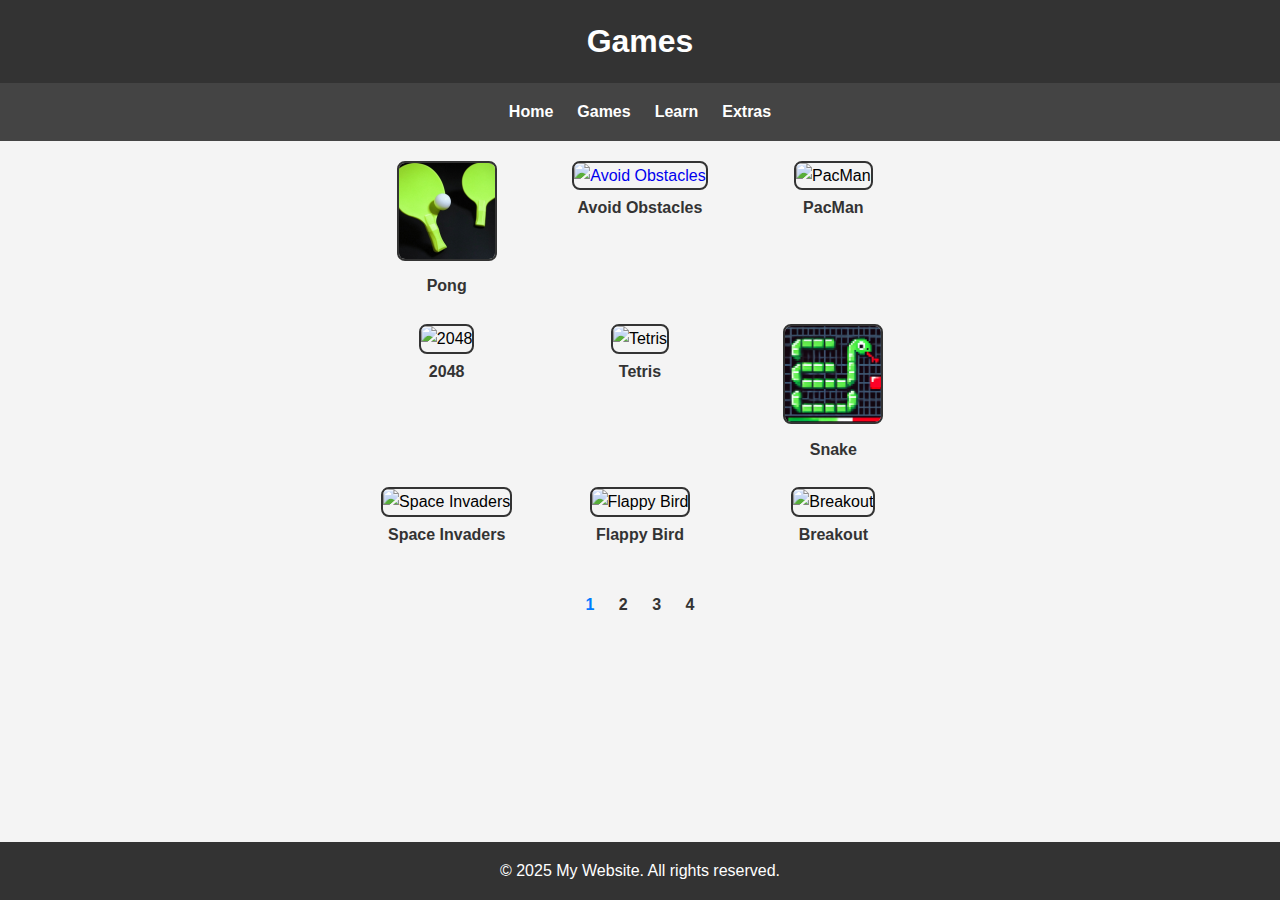
==== games.html @ 52e68749 "initial commit of fun" ====
<!DOCTYPE html>
<html lang="en">
<head>
    <meta charset="UTF-8">
    <meta name="viewport" content="width=device-width, initial-scale=1.0">
    <title>Games - My Website</title>
    <link rel="stylesheet" href="css/styles.css">
    <style>
        .games-container {
            display: grid;
            grid-template-columns: repeat(3, 1fr);
            gap: 20px;
            padding: 20px;
            max-width: 600px;
            margin: 0 auto;
        }
        .game-card {
            text-align: center;
            transition: transform 0.3s ease; /* Optional: subtle hover effect */
        }
        .game-card:hover {
            transform: scale(1.05); /* Optional: slight zoom on hover */
        }
        .game-card img {
            width: 100px;
            height: 100px;
            object-fit: cover;
            border: 2px solid #333;
            border-radius: 8px;
        }
        .game-card p {
            margin: 5px 0;
            color: #333;
            font-weight: bold;
        }
        .game-card a {
            text-decoration: none; /* Remove underline from link */
            display: block; /* Make the entire card clickable */
        }
        .pagination {
            text-align: center;
            padding: 20px;
        }
        .pagination a {
            margin: 0 10px;
            text-decoration: none;
            color: #333;
            font-weight: bold;
        }
        .pagination a.active {
            color: #007BFF;
        }
    </style>
</head>

<header>
    <h1>Games</h1>
</header>
<nav>
    <ul>
        <li><a href="homepage.html">Home</a></li>
        <li><a href="games.html">Games</a></li>
        <li><a href="learn.html">Learn</a></li>
        <li><a href="extras.html">Extras</a></li>
    </ul>
</nav>

<body>
    <div class="games-container" id="gamesContainer"></div>

    <div class="pagination" id="pagination">
        <a href="#" onclick="showPage(1)" class="active">1</a>
        <a href="#" onclick="showPage(2)">2</a>
        <a href="#" onclick="showPage(3)">3</a>
        <a href="#" onclick="showPage(4)">4</a>
    </div>

    <footer>
        <p>© 2025 My Website. All rights reserved.</p>
    </footer>

    <script>
        // Game data with Pong link
        const games = [
            { name: "Pong", img: "images/game-images/pong.jpg", link: "games/pong.html" },
            { name: "Avoid Obstacles", img: "https://via.placeholder.com/100", link: "games/avoid-falling-obstacles.html" },
            { name: "PacMan", img: "https://via.placeholder.com/100", link: "" },
            { name: "2048", img: "https://via.placeholder.com/100", link: "" },
            { name: "Tetris", img: "https://via.placeholder.com/100", link: "" },
            { name: "Snake", img: "images/game-images/snake.png", link: "games/snake.html" },
            { name: "Space Invaders", img: "https://via.placeholder.com/100", link: "" },
            { name: "Flappy Bird", img: "https://via.placeholder.com/100", link: "" },
            { name: "Breakout", img: "https://via.placeholder.com/100", link: "" },
            // Page 2
            { name: "Game 10", img: "https://via.placeholder.com/100" },
            { name: "Game 11", img: "https://via.placeholder.com/100" },
            { name: "Game 12", img: "https://via.placeholder.com/100" },
            { name: "Game 13", img: "https://via.placeholder.com/100" },
            { name: "Game 14", img: "https://via.placeholder.com/100" },
            { name: "Game 15", img: "https://via.placeholder.com/100" },
            { name: "Game 16", img: "https://via.placeholder.com/100" },
            { name: "Game 17", img: "https://via.placeholder.com/100" },
            { name: "Game 18", img: "https://via.placeholder.com/100" },
            // Page 3
            { name: "Game 19", img: "https://via.placeholder.com/100" },
            { name: "Game 20", img: "https://via.placeholder.com/100" },
            { name: "Game 21", img: "https://via.placeholder.com/100" },
            { name: "Game 22", img: "https://via.placeholder.com/100" },
            { name: "Game 23", img: "https://via.placeholder.com/100" },
            { name: "Game 24", img: "https://via.placeholder.com/100" },
            { name: "Game 25", img: "https://via.placeholder.com/100" },
            { name: "Game 26", img: "https://via.placeholder.com/100" },
            { name: "Game 27", img: "https://via.placeholder.com/100" },
            // Page 4
            { name: "Game 28", img: "https://via.placeholder.com/100" },
            { name: "Game 29", img: "https://via.placeholder.com/100" },
            { name: "Game 30", img: "https://via.placeholder.com/100" },
            { name: "Game 31", img: "https://via.placeholder.com/100" },
            { name: "Game 32", img: "https://via.placeholder.com/100" },
            { name: "Game 33", img: "https://via.placeholder.com/100" },
            { name: "Game 34", img: "https://via.placeholder.com/100" },
            { name: "Game 35", img: "https://via.placeholder.com/100" },
            { name: "Game 36", img: "https://via.placeholder.com/100" }
        ];

        const gamesPerPage = 9;
        const container = document.getElementById("gamesContainer");
        const paginationLinks = document.querySelectorAll(".pagination a");

        function showPage(page) {
            container.innerHTML = "";

            const start = (page - 1) * gamesPerPage;
            const end = start + gamesPerPage;
            const currentGames = games.slice(start, end);

            currentGames.forEach(game => {
                const gameCard = document.createElement("div");
                gameCard.className = "game-card";

                // If there's a link, wrap the entire card in an <a> tag
                if (game.link) {
                    gameCard.innerHTML = `
                        <a href="${game.link}">
                            <img src="${game.img}" alt="${game.name}">
                            <p>${game.name}</p>
                        </a>
                    `;
                } else {
                    gameCard.innerHTML = `
                        <img src="${game.img}" alt="${game.name}">
                        <p>${game.name}</p>
                    `;
                }

                container.appendChild(gameCard);
            });

            paginationLinks.forEach(link => {
                link.classList.remove("active");
                if (parseInt(link.textContent) === page) {
                    link.classList.add("active");
                }
            });
        }

        showPage(1); // Load page 1 by default
    </script>
</body>
</html>
---- css/styles.css ----
/* Reset and Base Styles */
* {
    margin: 0;
    padding: 0;
    box-sizing: border-box;
}

body {
    font-family: Arial, sans-serif;
    background-color: #f4f4f4;
    line-height: 1.6;
}

/* Header */
header {
    background-color: #333;
    color: white;
    text-align: center;
    padding: 1rem;
}

header h1 {
    margin: 0;
    font-size: 2rem;
}

/* Navigation */
nav {
    background-color: #444;
    padding: 1rem;
}

nav ul {
    list-style: none;
    display: flex;
    justify-content: center;
    gap: 1.5rem;
}

nav ul li a {
    color: white;
    text-decoration: none;
    font-weight: bold;
    transition: color 0.3s ease;
}

nav ul li a:hover {
    color: #ddd;
}

/* Footer */
footer {
    background-color: #333;
    color: white;
    text-align: center;
    padding: 1rem;
    position: fixed;
    bottom: 0;
    width: 100%;
}

/* General Content */
.content {
    padding: 2rem;
    text-align: center;
}

/* Buttons (Used in Pong and potentially elsewhere) */
button {
    padding: 0.5rem 1rem;
    margin: 0 0.3rem;
    font-size: 1rem;
    cursor: pointer;
    background-color: #333;
    color: white;
    border: none;
    border-radius: 5px;
    transition: background-color 0.3s ease;
}

button:hover {
    background-color: #555;
}

button.active {
    background-color: #007BFF;
}

/* Responsive Design */
@media (max-width: 600px) {
    nav ul {
        flex-direction: column;
        gap: 1rem;
    }

    header h1 {
        font-size: 1.5rem;
    }

    .content {
        padding: 1rem;
    }
}
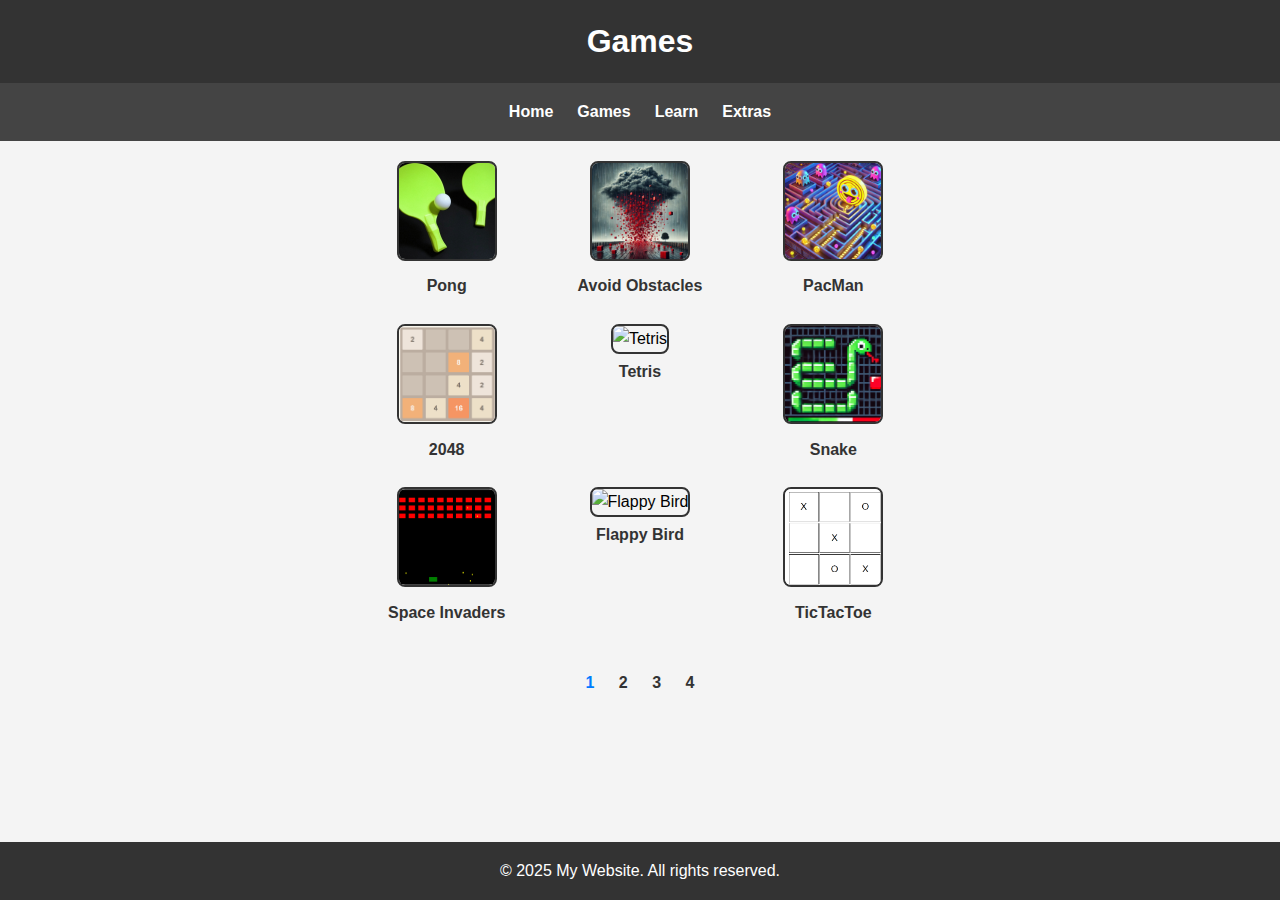
==== commit ab4ca21e: "lots of new games and fixes for github pages" ====
--- a/games.html
+++ b/games.html
@@ -58,7 +58,7 @@
 </header>
 <nav>
     <ul>
-        <li><a href="homepage.html">Home</a></li>
+        <li><a href="index.html">Home</a></li>
         <li><a href="games.html">Games</a></li>
         <li><a href="learn.html">Learn</a></li>
         <li><a href="extras.html">Extras</a></li>
@@ -83,17 +83,17 @@
         // Game data with Pong link
         const games = [
             { name: "Pong", img: "images/game-images/pong.jpg", link: "games/pong.html" },
-            { name: "Avoid Obstacles", img: "https://via.placeholder.com/100", link: "games/avoid-falling-obstacles.html" },
-            { name: "PacMan", img: "https://via.placeholder.com/100", link: "" },
-            { name: "2048", img: "https://via.placeholder.com/100", link: "" },
+            { name: "Avoid Obstacles", img: "images/game-images/avoid-obstacles.webp", link: "games/avoid-falling-obstacles.html" },
+            { name: "PacMan", img: "images/game-images/pacman.webp", link: "games/pacman.html" },
+            { name: "2048", img: "images/game-images/2048.png", link: "games/2048.html" },
             { name: "Tetris", img: "https://via.placeholder.com/100", link: "" },
             { name: "Snake", img: "images/game-images/snake.png", link: "games/snake.html" },
-            { name: "Space Invaders", img: "https://via.placeholder.com/100", link: "" },
+            { name: "Space Invaders", img: "images/game-images/space-invaders.png", link: "games/space-invaders.html" },
             { name: "Flappy Bird", img: "https://via.placeholder.com/100", link: "" },
+            { name: "TicTacToe", img: "images/game-images/tictactoe.png", link:"games/tictactoe.html" },
+            // Page 2
             { name: "Breakout", img: "https://via.placeholder.com/100", link: "" },
-            // Page 2
-            { name: "Game 10", img: "https://via.placeholder.com/100" },
-            { name: "Game 11", img: "https://via.placeholder.com/100" },
+            { name: "Air Hockey", img: "https://via.placeholder.com/100" },
             { name: "Game 12", img: "https://via.placeholder.com/100" },
             { name: "Game 13", img: "https://via.placeholder.com/100" },
             { name: "Game 14", img: "https://via.placeholder.com/100" },
